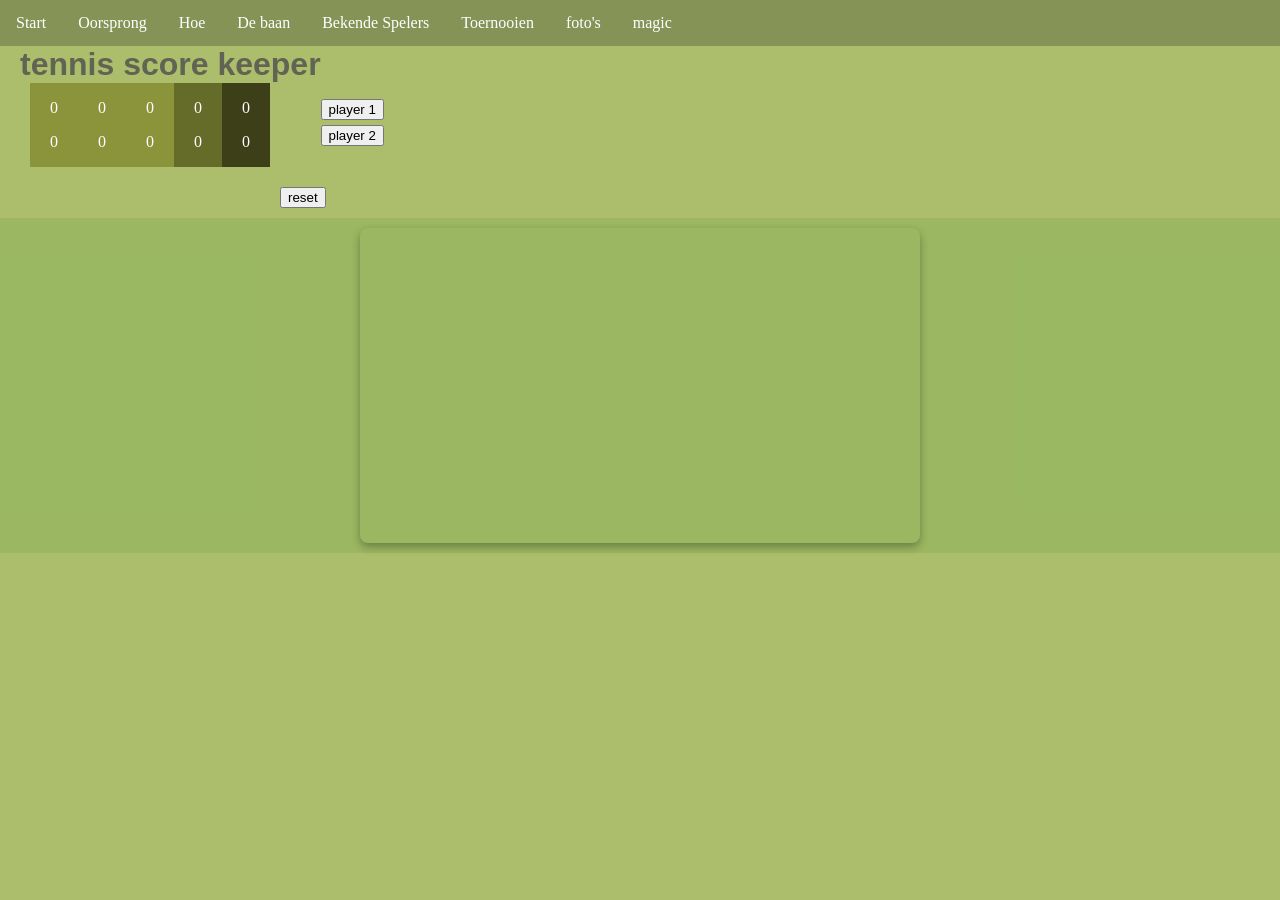
==== magic.html @ 58c6d114 "initial commit added all files to github repository" ====
<!DOCTYPE html>
<html lang="en">
    <head>
        <title>Tennis</title>
        <link rel="icon" type="image/x-icon" href="afbeeldingen/favicon.ico">
        <link rel="stylesheet" href="style.css">
    </head>
    <body>
        <ul class="nav">
            <li><a href="index.html#kop">Start</a></li>
            <li><a href="index.html#oorsprong">Oorsprong</a></li>
            <li><a href="index.html#hoe">Hoe</a></li>
            <li><a href="index.html#baan">De baan</a></li>
            <li><a href="index.html#bekend">Bekende Spelers</a></li>
            <li><a href="index.html#toernooien">Toernooien</a></li>
            <li><a href="fotos.html">foto's</a></li>
            <li><a href="magic.html">magic</a></li>
        </ul>
        <h1 class="score-text">tennis score keeper</h1>
        <div class="scoreLayout">
            <div class="sets">
                <p id="top-1" class="score">0</p>
                <p id="bot-1" class="score">0</p>
            </div>
            <div class="sets">
                <p id="top-2" class="score">0</p>
                <p id="bot-2" class="score">0</p>
            </div>
            <div class="sets">
                <p id="top-3" class="score">0</p>
                <p id="bot-3" class="score">0</p>
            </div>
            <div class="games">
                <p id="games-1" class="score">0</p>
                <p id="games-2" class="score">0</p>
            </div>
            <div class="tiebreak">
                <p id="tb-1" class="score">0</p>
                <p id="tb-2" class="score">0</p>
            </div>
            <div class="buttonLayout">
                <ul class="button-list">
                    <li><button class="player-button" onclick="increasePlayer1()">player 1</button></li>
                    <li><button class="player-button" onclick="increasePlayer2()">player 2</button></li>
                </ul>
            </div>
        </div>
        <h1 class="win" id="win"></h1>
        <button class="reset-button" onclick="reset()">reset</button>
        <script src="magic copy.js"></script>
        <div class="video-container">
            <iframe width="560" height="315" src="https://www.youtube.com/embed/vQZgduxPHKw?si=HZwWRfDLzyVfiOOX" title="YouTube video player" frameborder="0" allow="accelerometer; autoplay; clipboard-write; encrypted-media; gyroscope; picture-in-picture; web-share" referrerpolicy="strict-origin-when-cross-origin" allowfullscreen></iframe>
        </div>
    </body>
</html>
---- style.css ----
body {
    background-color: rgb(172, 189, 108);
    padding: 0px;
    margin: 0px;
}

.kop {
    font-size: 50px;
    text-align: center;
    color: rgb(45, 45, 45);
}

.inleiding {
    color: rgb(45, 45, 45);
}

h1 {
    margin: 0;
    color: rgb(97, 99, 83);
    font-family:'Lucida Sans', 'Lucida Sans Regular', 'Lucida Grande', 'Lucida Sans Unicode', Geneva, Verdana, sans-serif
}

h2{
    color:white;
    padding-left: 3%;
}
p, ul{
    padding-left: 5%;
    padding-right: 5%;
    color: white;
}
ul.nav {
    list-style-type: none;
    margin: 0;
    padding: 0;
    overflow: hidden;
    background-color: rgb(134, 147, 87);
    position: sticky;
    top: 0;
    z-index: 1000;
    overflow: hidden;
}

ul.nav li {
    float: left;
}

ul.nav li a {
    display: block;
    color: white;
    text-align: center;
    padding: 14px 16px;
    text-decoration: none;
}

ul.nav li a:hover {
    background-color: rgb(76, 83, 50);
}

img{
    width: 48%;
    padding-top: 1%;
    padding-bottom: 1%;
}

.spelers {
    width: 23.5%;
    padding-top: 1%;
    padding-bottom: 1%;
}

.afbeeldingen {
    display: flex;
    justify-content: center;
    gap: 1%;
}

.top {
    margin-top: 0px;
    padding-top: 0px;
    background-color: rgb(148, 163, 93);
}

h1, h2, p{
    scroll-margin-top: 50px;
}

header, nav, section {
  margin: 0;
}

.ranking{
    display: flex;
    justify-content: left;
    gap: 30%;
}

.TennisBal {
    width: 100px;
    height: 100px;
}

h1.score-text{
    padding-left: 20px;
}

.scoreLayout {
    display: flex;
    padding-left: 30px;
}

.sets {
    background-color: rgb(139, 148, 58);
}

.games {
    background-color: rgb(101, 107, 41);
}

.tiebreak {
    background-color: rgb(60, 63, 24);
}

.score {
    padding-left: 20px;
    padding-right: 20px;
}

.buttonLayout {
    display: inline;
    width: 100%;
}

.button-list {
    list-style-type: none;
}

.player-button {
    margin-bottom: 5px;
}

.reset-button {
    margin-top: 20px;
    margin-left: 280px;
}

.video-container {
  grid-column: 1 / -1;
  display: flex;
  justify-content: center;
  margin-top: 10px;
  padding: 10px;
  background: rgba(0, 128, 0, 0.1);
}

iframe {
  border-radius: 8px;
  box-shadow: 0 4px 8px rgba(0,0,0,0.3);
}
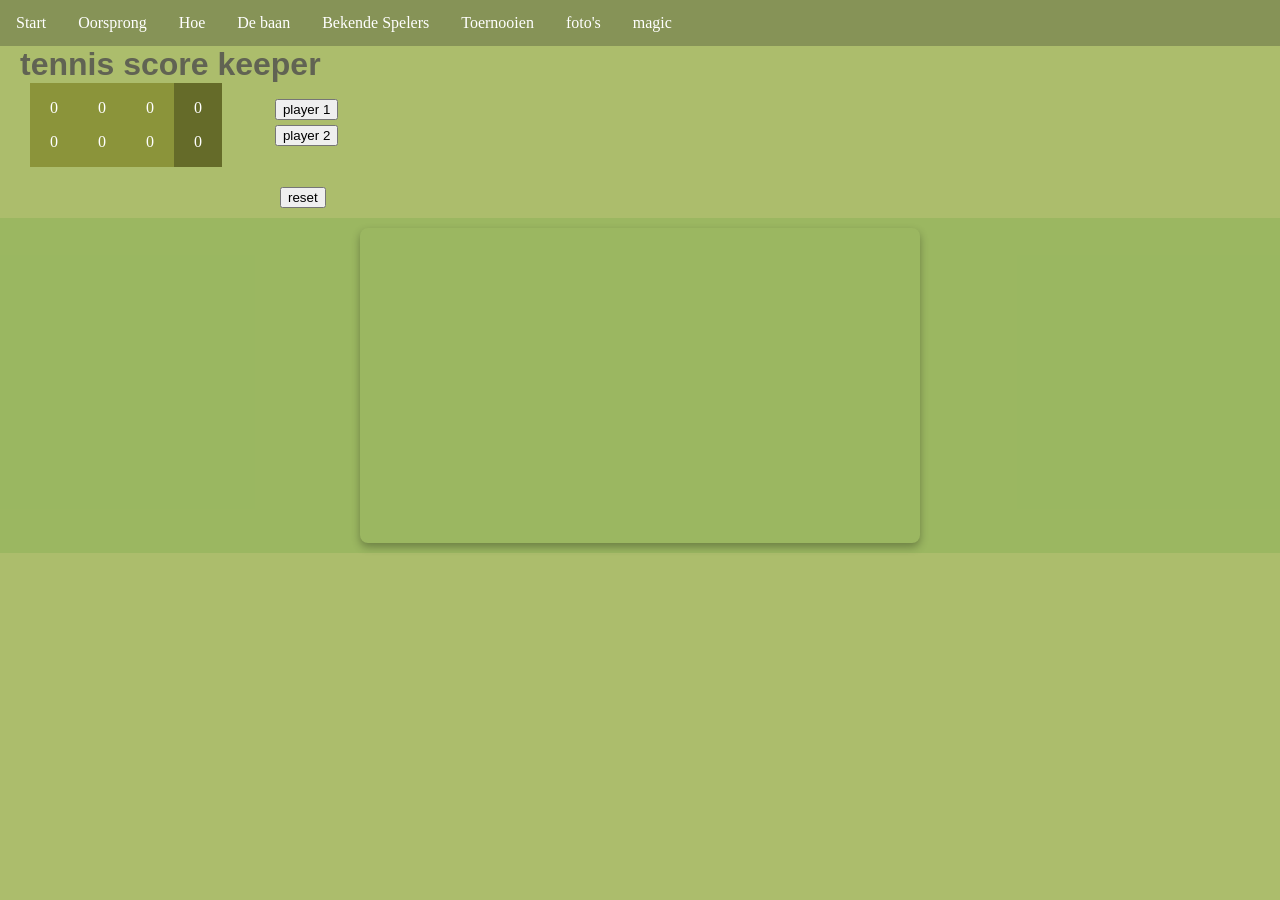
==== commit 822c5a17: "Update magic.html" ====
--- a/magic.html
+++ b/magic.html
@@ -47,9 +47,11 @@
         </div>
         <h1 class="win" id="win"></h1>
         <button class="reset-button" onclick="reset()">reset</button>
-        <script src="magic copy.js"></script>
         <div class="video-container">
             <iframe width="560" height="315" src="https://www.youtube.com/embed/vQZgduxPHKw?si=HZwWRfDLzyVfiOOX" title="YouTube video player" frameborder="0" allow="accelerometer; autoplay; clipboard-write; encrypted-media; gyroscope; picture-in-picture; web-share" referrerpolicy="strict-origin-when-cross-origin" allowfullscreen></iframe>
         </div>
+        <script src="magic.js"></script>
     </body>
-</html>+
+</html>
+
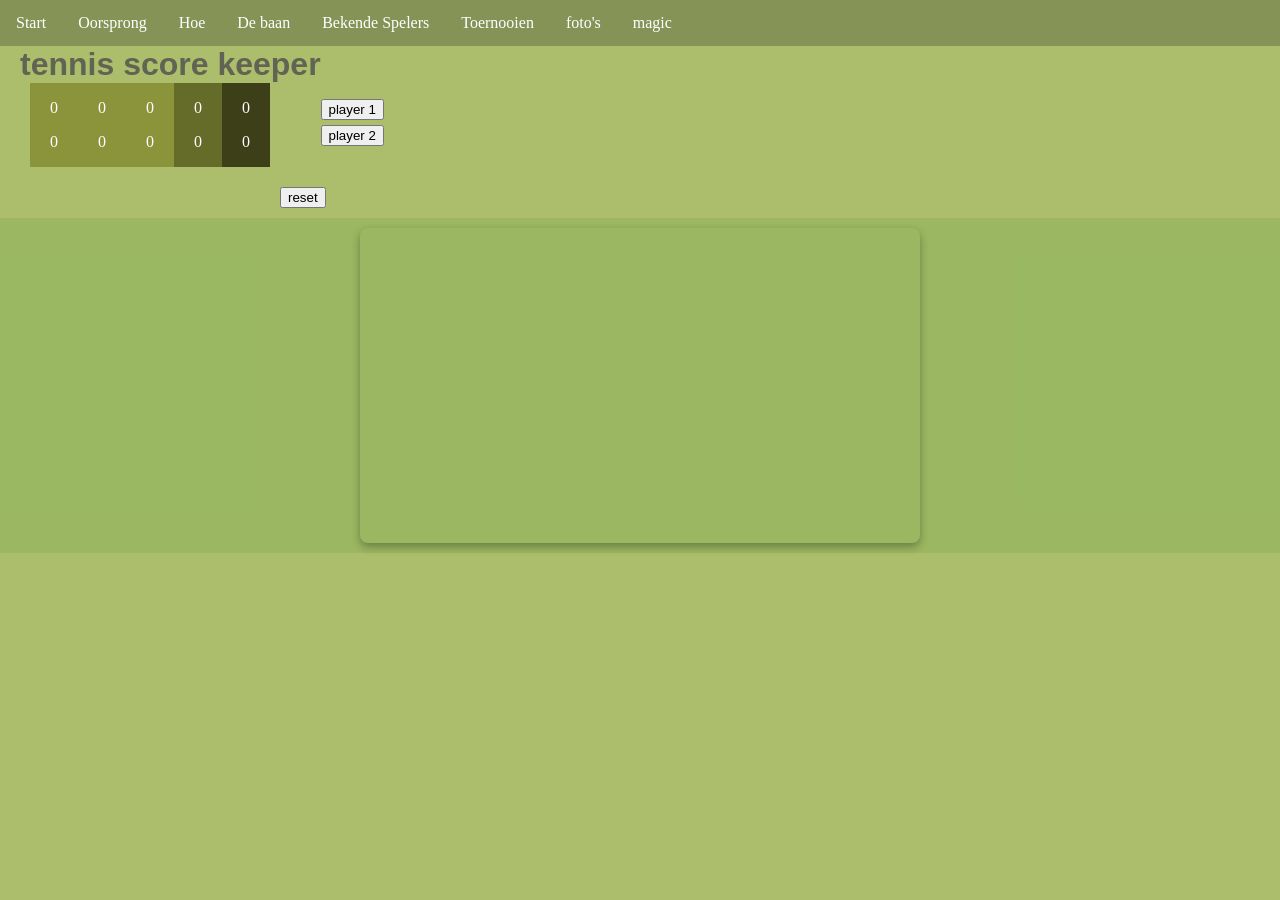
==== commit 87e180c8: "Update magic.html" ====
--- a/magic.html
+++ b/magic.html
@@ -3,7 +3,8 @@
     <head>
         <title>Tennis</title>
         <link rel="icon" type="image/x-icon" href="afbeeldingen/favicon.ico">
-        <link rel="stylesheet" href="style.css">
+        <link rel="stylesheet" href="style.css"
+        <script src="magic.js" defer></script>
     </head>
     <body>
         <ul class="nav">
@@ -50,8 +51,8 @@
         <div class="video-container">
             <iframe width="560" height="315" src="https://www.youtube.com/embed/vQZgduxPHKw?si=HZwWRfDLzyVfiOOX" title="YouTube video player" frameborder="0" allow="accelerometer; autoplay; clipboard-write; encrypted-media; gyroscope; picture-in-picture; web-share" referrerpolicy="strict-origin-when-cross-origin" allowfullscreen></iframe>
         </div>
-        <script src="magic.js"></script>
     </body>
 
 </html>
 
+
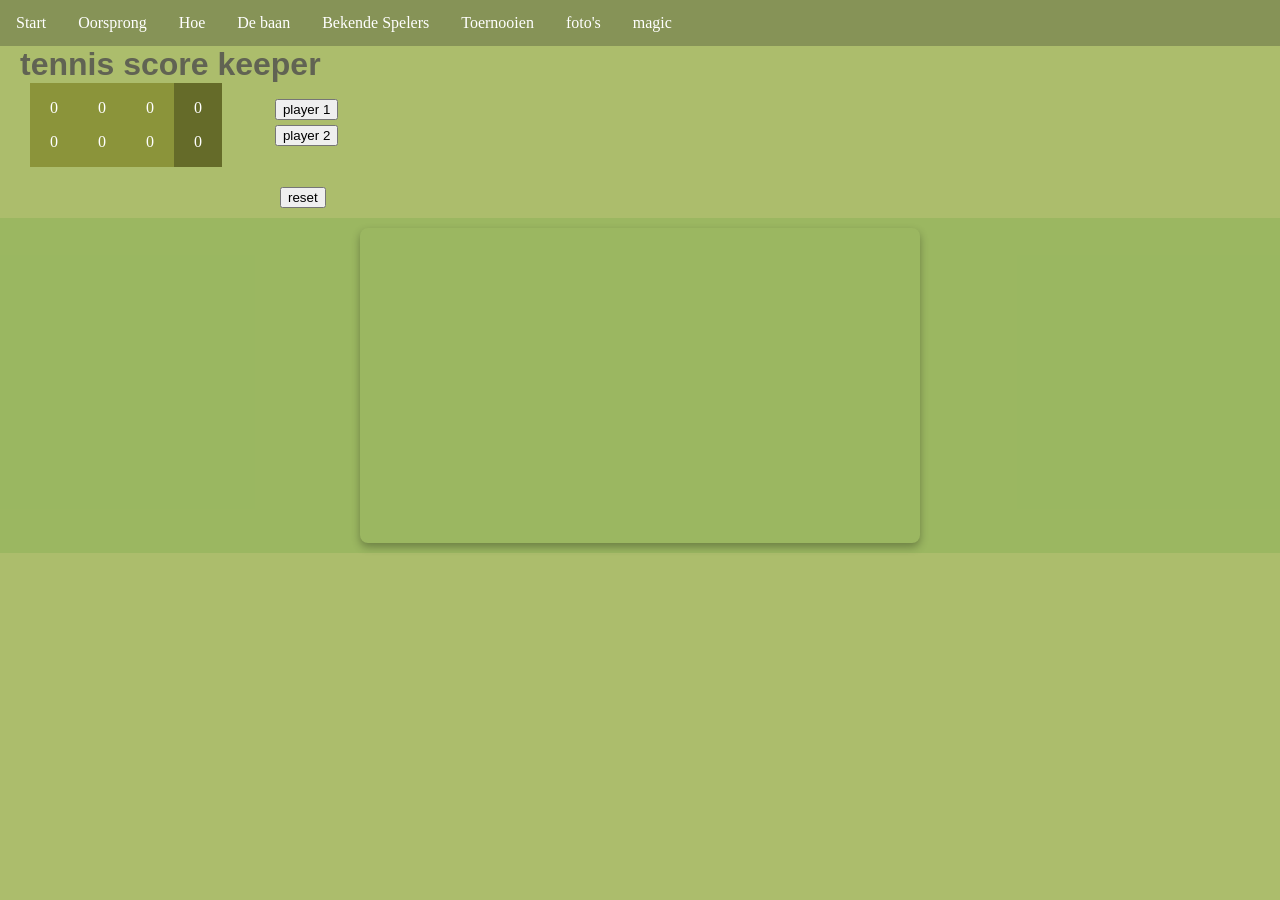
==== commit 2c2dcfcd: "Update magic.html" ====
--- a/magic.html
+++ b/magic.html
@@ -3,7 +3,7 @@
     <head>
         <title>Tennis</title>
         <link rel="icon" type="image/x-icon" href="afbeeldingen/favicon.ico">
-        <link rel="stylesheet" href="style.css"
+        <link rel="stylesheet" href="style.css">
         <script src="magic.js" defer></script>
     </head>
     <body>
@@ -51,8 +51,6 @@
         <div class="video-container">
             <iframe width="560" height="315" src="https://www.youtube.com/embed/vQZgduxPHKw?si=HZwWRfDLzyVfiOOX" title="YouTube video player" frameborder="0" allow="accelerometer; autoplay; clipboard-write; encrypted-media; gyroscope; picture-in-picture; web-share" referrerpolicy="strict-origin-when-cross-origin" allowfullscreen></iframe>
         </div>
+        
     </body>
-
 </html>
-
-
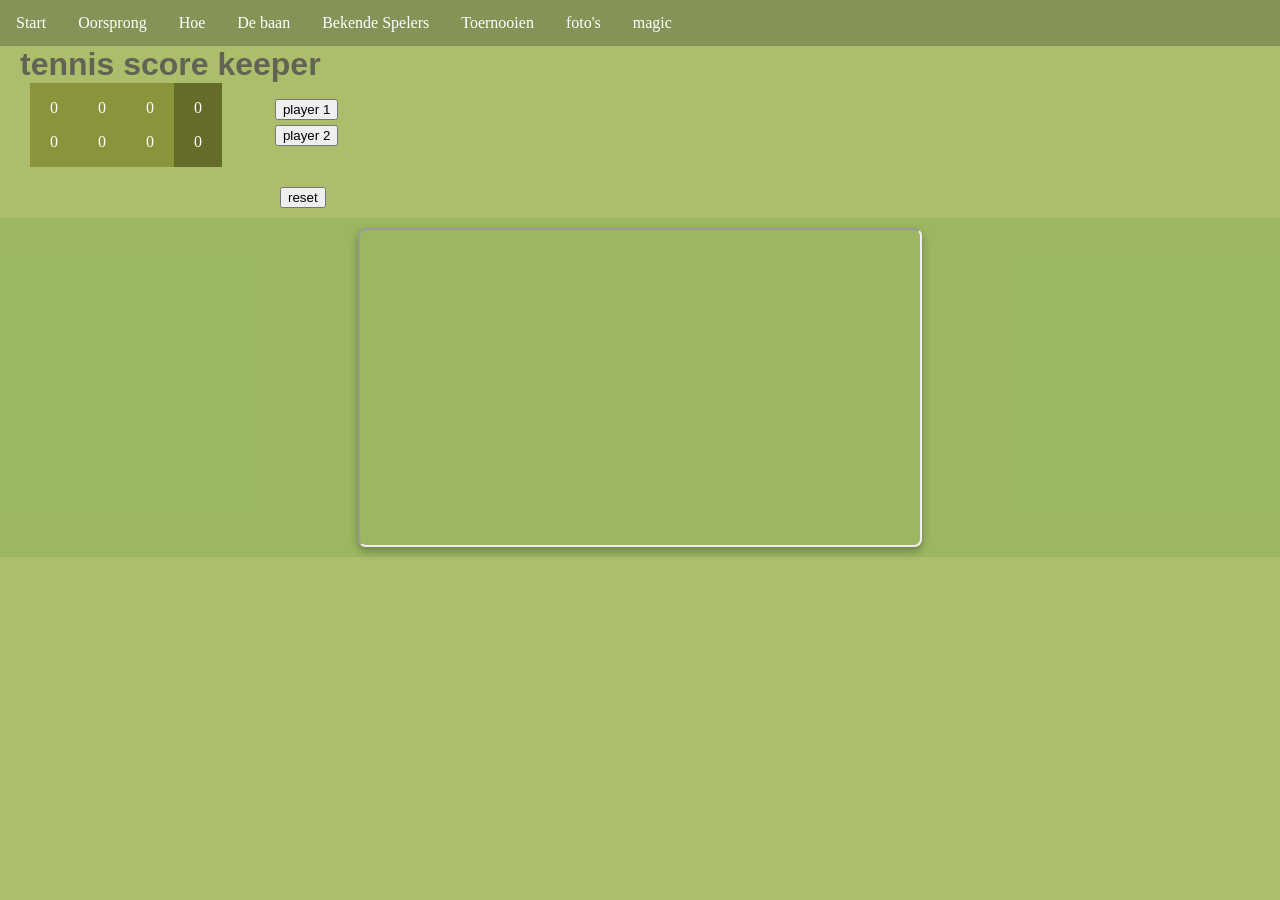
==== commit c0c15752: "fixed warnings magic.html" ====
--- a/magic.html
+++ b/magic.html
@@ -49,7 +49,7 @@
         <h1 class="win" id="win"></h1>
         <button class="reset-button" onclick="reset()">reset</button>
         <div class="video-container">
-            <iframe width="560" height="315" src="https://www.youtube.com/embed/vQZgduxPHKw?si=HZwWRfDLzyVfiOOX" title="YouTube video player" frameborder="0" allow="accelerometer; autoplay; clipboard-write; encrypted-media; gyroscope; picture-in-picture; web-share" referrerpolicy="strict-origin-when-cross-origin" allowfullscreen></iframe>
+            <iframe width="560" height="315" src="https://www.youtube.com/embed/vQZgduxPHKw?si=HZwWRfDLzyVfiOOX" title="YouTube video player" allow="accelerometer; autoplay; clipboard-write; encrypted-media; gyroscope; picture-in-picture; web-share" referrerpolicy="strict-origin-when-cross-origin" allowfullscreen></iframe>
         </div>
         
     </body>
--- a/style.css
+++ b/style.css
@@ -1,7 +1,7 @@
 body {
     background-color: rgb(172, 189, 108);
-    padding: 0px;
-    margin: 0px;
+    padding: 0;
+    margin: 0;
 }
 
 .kop {
@@ -38,7 +38,6 @@
     position: sticky;
     top: 0;
     z-index: 1000;
-    overflow: hidden;
 }
 
 ul.nav li {
@@ -76,8 +75,8 @@
 }
 
 .top {
-    margin-top: 0px;
-    padding-top: 0px;
+    margin-top: 0;
+    padding-top: 0;
     background-color: rgb(148, 163, 93);
 }
 
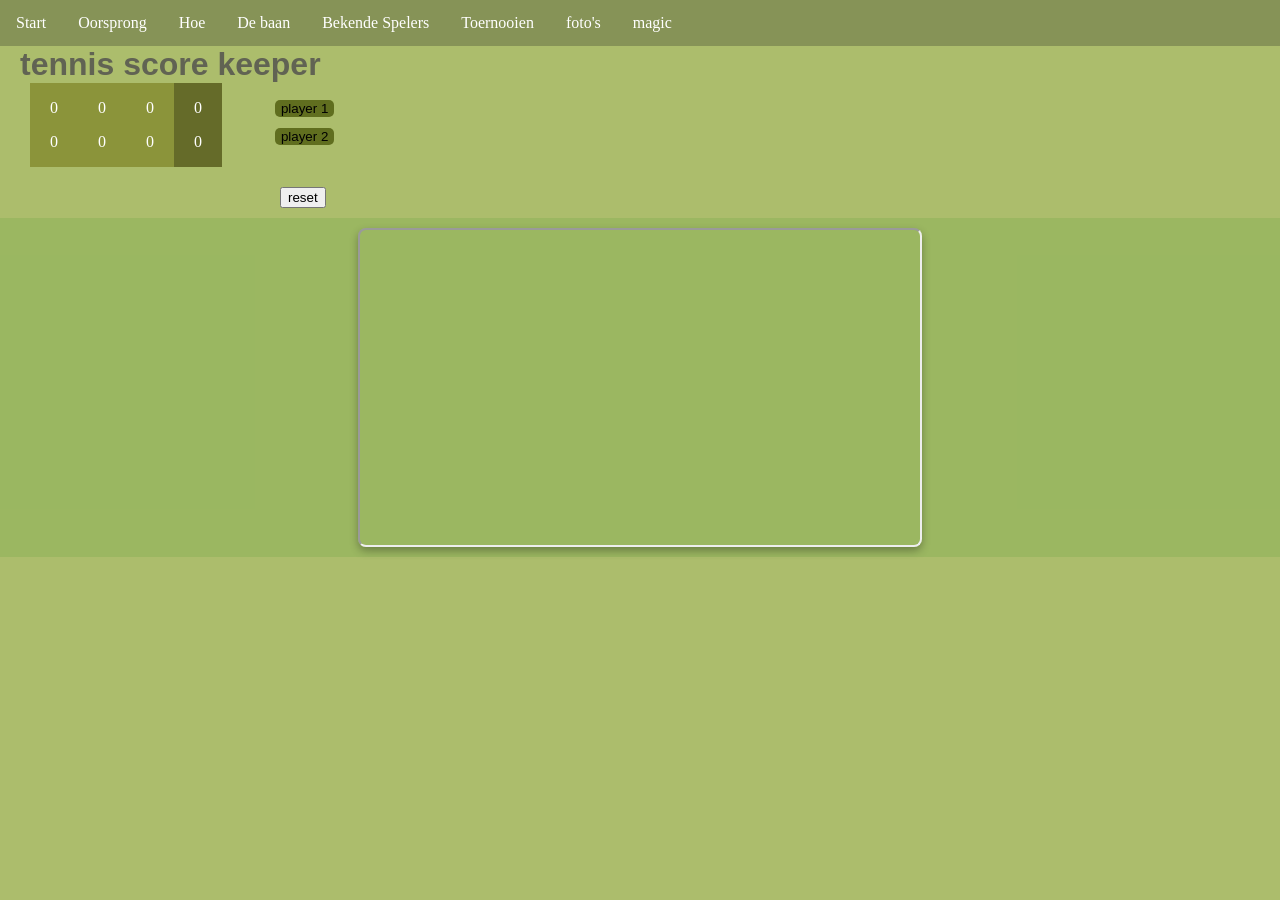
==== commit a93231d3: "verbeter player buttons" ====
--- a/magic.html
+++ b/magic.html
@@ -41,8 +41,8 @@
             </div>
             <div class="buttonLayout">
                 <ul class="button-list">
-                    <li><button class="player-button" onclick="increasePlayer1()">player 1</button></li>
-                    <li><button class="player-button" onclick="increasePlayer2()">player 2</button></li>
+                    <li><button class="player-button-top" onclick="increasePlayer1()">player 1</button></li>
+                    <li><button class="player-button-bottom" onclick="increasePlayer2()">player 2</button></li>
                 </ul>
             </div>
         </div>
--- a/style.css
+++ b/style.css
@@ -134,8 +134,17 @@
     list-style-type: none;
 }
 
-.player-button {
-    margin-bottom: 5px;
+.player-button-top {
+    margin-bottom: 10px;
+    border-radius: 5px;
+    background-color: rgb(96, 110, 31);
+    border: none;
+}
+
+.player-button-bottom {
+    border-radius: 5px;
+    background-color: rgb(96, 110, 31);
+    border: none;
 }
 
 .reset-button {
